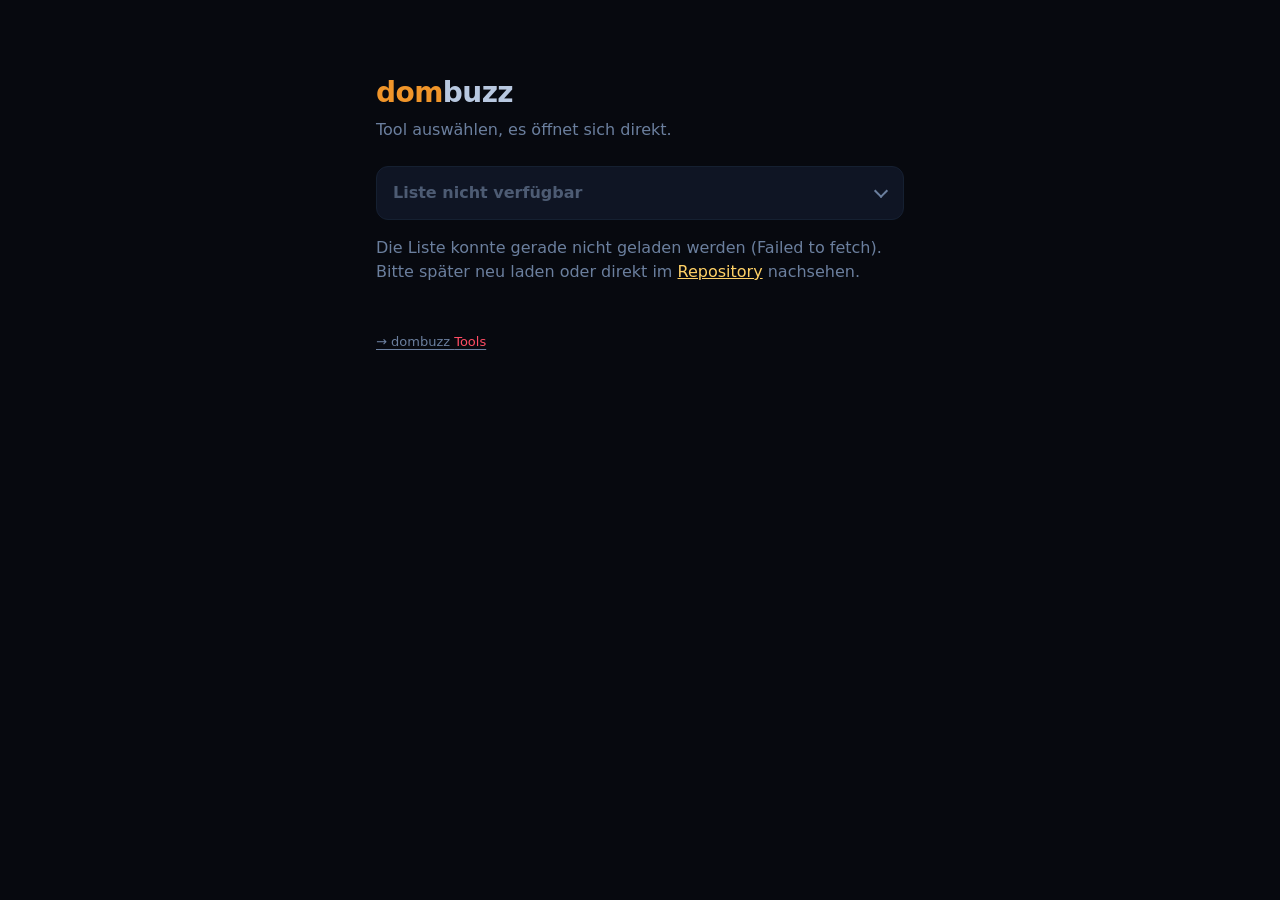
==== index.html @ 46669eb0 "Alle Seiten mit noindex, robots.txt erlaubt Crawling Co-Authored-By: Claude Sonnet 5.5 <noreply@anth" ====
<!doctype html>
<html lang="de">
<head>
<meta charset="utf-8">
<meta name="viewport" content="width=device-width, initial-scale=1">
<meta name="robots" content="noindex">
<meta name="color-scheme" content="dark">
<title>dombuzz</title>
<link rel="icon" type="image/png" href="[data-uri]">
<style>
  :root {
    --bg: #07090f; --card: #0d1220; --field: #131b2e; --text: #b8c8e0; --muted: #6b7f9e;
    --line: #1c2a40; --accent: #f0952a; --link: #ffd166; color-scheme: dark;
  }
  * { box-sizing: border-box; }
  body {
    margin: 0; background: var(--bg); color: var(--text);
    font: 16px/1.5 system-ui, -apple-system, "Segoe UI", Roboto, sans-serif;
  }
  main { max-width: 560px; margin: 0 auto; padding: 72px 16px 64px; }
  h1 { font-size: 28px; margin: 0 0 4px; letter-spacing: -0.02em; }
  h1 span { color: var(--accent); }
  .sub { color: var(--muted); margin: 0 0 24px; }
  .select { position: relative; }
  select {
    width: 100%; appearance: none; -webkit-appearance: none;
    padding: 14px 44px 14px 16px; font: inherit; font-weight: 600; color: var(--text);
    background: var(--field); border: 1px solid var(--line); border-radius: 12px;
    cursor: pointer; outline: none;
  }
  select:hover, select:focus { border-color: var(--accent); }
  select:disabled { cursor: default; color: var(--muted); }
  .select::after {
    content: ""; position: absolute; right: 18px; top: 50%; width: 8px; height: 8px;
    border-right: 2px solid var(--muted); border-bottom: 2px solid var(--muted);
    transform: translateY(-70%) rotate(45deg); pointer-events: none;
  }
  option { background: var(--card); color: var(--text); font-weight: 400; }
  .msg { color: var(--muted); margin-top: 16px; }
  .msg a { color: var(--link); }
  footer a { color: var(--muted); text-underline-offset: 3px; }
  footer a:hover, footer a:focus-visible { color: var(--accent); }
  footer .red { color: #ff4d64; }
  footer { margin-top: 48px; color: var(--muted); font-size: 13px; }
</style>
</head>
<body>
<main>
  <h1><span>dom</span>buzz</h1>
  <p class="sub">Tool auswählen, es öffnet sich direkt.</p>
  <div class="select">
    <select id="tools" aria-label="Tool auswählen" disabled>
      <option value="">Lade Tools …</option>
    </select>
  </div>
  <p class="msg" id="msg" hidden></p>
  <footer><a href="https://tools.dombuzz.ch/">→ dombuzz <span class="red">Tools</span></a></footer>
</main>

<script>
  // Einstellungen
  const REPO = 'dombuzz/dom';
  const BRANCH = 'main';
  const HIDE = ['index.html', '404.html']; // erscheinen nicht in der Liste

  // Anzeigenamen im Dropdown (Dateiname -> Name). Nicht aufgeführte Dateien zeigen ihren <title>.
  const NAMES = {
    'suncal.html':  'Sonnenkalender',
    'sunhome.html': 'Sonnenkalender@Home',
    'termica.html': 'Flugwetter',
    'bau.html':     'Baufortschritt Wärmepumpe',
    'eli.html':     'Eli'
  };

  // Gruppen im Dropdown. Die Tools erscheinen in der hier aufgeführten Reihenfolge.
  // Nicht aufgeführte Dateien landen alphabetisch in DEFAULT_GROUP.
  const GROUPS = {
    'Dom': ['suncal.html', 'sunhome.html', 'termica.html', 'bau.html', 'eli.html']
  };
  const DEFAULT_GROUP = 'Dom';
  const GROUP_ORDER = ['Dom'];

  const sel = document.getElementById('tools');
  const msg = document.getElementById('msg');

  // Pfad -> Adresse ohne .html ("votgr.html" -> "votgr")
  const toUrl = p => p.replace(/(^|\/)index\.html?$/i, '$1').replace(/\.html?$/i, '');

  async function titleOf(url, fallback) {
    try {
      const res = await fetch('/' + url);
      if (!res.ok) return fallback;
      const doc = new DOMParser().parseFromString(await res.text(), 'text/html');
      return (doc.title || '').trim() || fallback;
    } catch { return fallback; }
  }

  async function load() {
    try {
      const res = await fetch(`https://api.github.com/repos/${REPO}/git/trees/${BRANCH}?recursive=1`);
      if (!res.ok) throw new Error('HTTP ' + res.status);
      const files = (await res.json()).tree
        .filter(f => f.type === 'blob' && /\.html?$/i.test(f.path) && !HIDE.includes(f.path));
      const tools = await Promise.all(files.map(async f => {
        const url = toUrl(f.path);
        const group = Object.keys(GROUPS).find(g => GROUPS[g].includes(f.path)) || DEFAULT_GROUP;
        const pos = GROUPS[group] ? GROUPS[group].indexOf(f.path) : -1;
        return { url, group, pos, title: NAMES[f.path] || await titleOf(url, f.path.split('/').at(-1).replace(/\.html?$/i, '')) };
      }));
      tools.sort((a, b) => a.title.localeCompare(b.title, 'de'));

      sel.innerHTML = '';
      sel.append(new Option(tools.length ? 'Tool wählen …' : 'Keine Tools gefunden', ''));
      const order = [...GROUP_ORDER, ...new Set(tools.map(t => t.group))].filter((g, i, a) => a.indexOf(g) === i);
      for (const g of order) {
        const items = tools.filter(t => t.group === g)
          .sort((a, b) => (a.pos < 0 ? 1e9 : a.pos) - (b.pos < 0 ? 1e9 : b.pos) || a.title.localeCompare(b.title, 'de'));
        if (!items.length) continue;
        for (const t of items) sel.append(new Option(t.title, '/' + t.url));
      }
      sel.disabled = !tools.length;
    } catch (e) {
      sel.innerHTML = '<option value="">Liste nicht verfügbar</option>';
      msg.hidden = false;
      msg.innerHTML = 'Die Liste konnte gerade nicht geladen werden (' + e.message +
        '). Bitte später neu laden oder direkt im <a href="https://github.com/' + REPO + '">Repository</a> nachsehen.';
    }
  }

  sel.addEventListener('change', () => { if (sel.value) location.href = sel.value; });
  // Beim Zurückkehren mit dem Zurück-Button wieder auf "Tool wählen" stellen
  window.addEventListener('pageshow', () => { sel.selectedIndex = 0; });
  load();
</script>
</body>
</html>
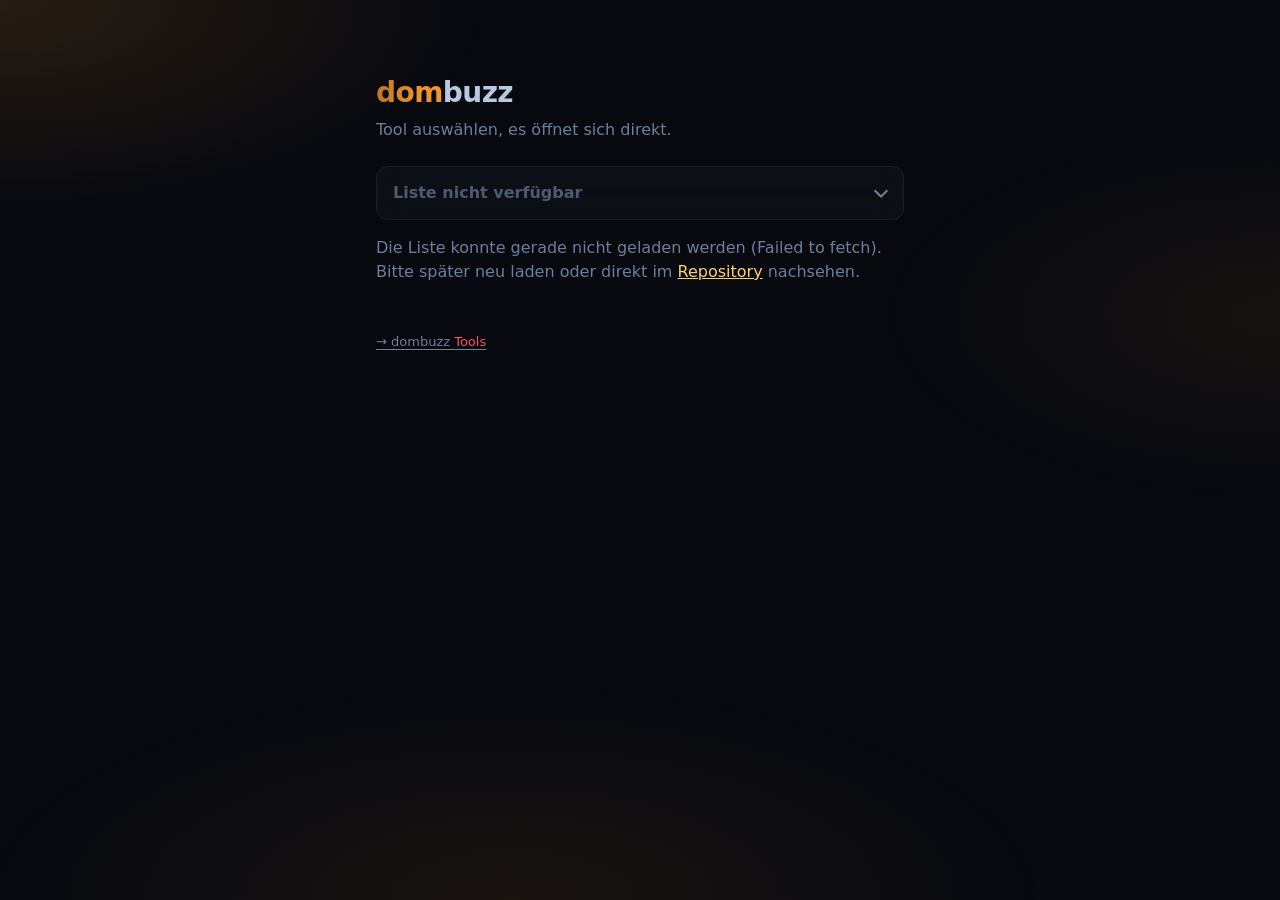
==== commit 3b98bedd: "Stil: Milchglas, Farbverlauf und Leuchten wie auf tools.dombuzz.ch (glass.css) Co-Authored-By: Claud" ====
--- a/index.html
+++ b/index.html
@@ -7,6 +7,7 @@
 <meta name="color-scheme" content="dark">
 <title>dombuzz</title>
 <link rel="icon" type="image/png" href="[data-uri]">
+<link rel="stylesheet" href="/glass.css">
 <style>
   :root {
     --bg: #07090f; --card: #0d1220; --field: #131b2e; --text: #b8c8e0; --muted: #6b7f9e;
@@ -69,13 +70,16 @@
     'sunhome.html': 'Sonnenkalender@Home',
     'termica.html': 'Flugwetter',
     'bau.html':     'Baufortschritt Wärmepumpe',
-    'eli.html':     'Eli'
+    'eli.html':     'Eli',
+    'todo.html':    'Todo',
+    'fire.html':    'Rauchmelder',
+    'wp.html':      'Wärmepumpe'
   };
 
   // Gruppen im Dropdown. Die Tools erscheinen in der hier aufgeführten Reihenfolge.
   // Nicht aufgeführte Dateien landen alphabetisch in DEFAULT_GROUP.
   const GROUPS = {
-    'Dom': ['suncal.html', 'sunhome.html', 'termica.html', 'bau.html', 'eli.html']
+    'Dom': ['suncal.html', 'sunhome.html', 'termica.html', 'bau.html', 'eli.html', 'todo.html', 'fire.html', 'wp.html']
   };
   const DEFAULT_GROUP = 'Dom';
   const GROUP_ORDER = ['Dom'];
--- a/glass.css
+++ b/glass.css
@@ -0,0 +1,36 @@
+/* Gemeinsamer Stil für dom.dombuzz.ch: Milchglas, Farbverlauf und sanftes Leuchten (Vorbild: tools.dombuzz.ch) */
+:root {
+  --bar0: color-mix(in srgb, var(--accent, #f0952a) 80%, #000);
+  --rgrad: linear-gradient(90deg, var(--bar0), var(--accent, #f0952a) 70%);
+  --glass: rgba(255,255,255,.045);
+  --glass-line: rgba(255,255,255,.09);
+  --glow: 0 0 0 1px color-mix(in srgb, var(--accent, #f0952a) 55%, transparent), 0 0 20px color-mix(in srgb, var(--accent, #f0952a) 28%, transparent);
+}
+/* weiches Licht im Hintergrund */
+body::before {
+  content: ""; position: fixed; inset: 0; z-index: -1; pointer-events: none;
+  background:
+    radial-gradient(55% 35% at 0% 0%, color-mix(in srgb, var(--accent, #f0952a) 14%, transparent), transparent 70%),
+    radial-gradient(45% 30% at 100% 35%, color-mix(in srgb, var(--accent, #f0952a) 7%, transparent), transparent 70%),
+    radial-gradient(60% 35% at 40% 100%, color-mix(in srgb, var(--accent, #f0952a) 8%, transparent), transparent 70%);
+}
+/* Milchglas: Karten, Felder, Listen */
+.tile, .panel, .list, ul#list, #new, #pw, select, .seg, .path, .btn {
+  background-color: var(--glass) !important;
+  -webkit-backdrop-filter: blur(14px) saturate(1.2); backdrop-filter: blur(14px) saturate(1.2);
+  border-color: var(--glass-line) !important;
+}
+option { background: #0d1220; }
+/* Leuchten beim Darüberfahren und Fokussieren */
+.tile, .panel, .list, #new, #pw, select, .seg, .btn { transition: border-color .15s, box-shadow .2s; }
+.tile:hover, .panel:hover, .list:hover, #new:hover, #new:focus, #pw:hover, #pw:focus,
+select:hover, select:focus, .btn:hover, .btn:focus-visible { border-color: var(--accent) !important; box-shadow: var(--glow); }
+/* Akzente mit Farbverlauf */
+h1 span { background-image: var(--rgrad); -webkit-background-clip: text; background-clip: text; -webkit-text-fill-color: transparent; }
+.add, .bar i, .seg button[aria-pressed="true"] { background-image: var(--rgrad) !important; }
+.add { box-shadow: 0 0 16px color-mix(in srgb, var(--accent, #f0952a) 30%, transparent); transition: box-shadow .2s, filter .15s; }
+.add:hover, .add:focus-visible { box-shadow: 0 0 22px color-mix(in srgb, var(--accent, #f0952a) 50%, transparent); filter: brightness(1.07); }
+.bar i { box-shadow: 0 0 8px color-mix(in srgb, var(--accent, #f0952a) 40%, transparent); }
+.seg button[aria-pressed="true"] { color: #fff !important; box-shadow: 0 0 12px color-mix(in srgb, var(--accent, #f0952a) 35%, transparent); }
+input[type=checkbox]:checked { background-image: var(--rgrad) !important; box-shadow: 0 0 8px color-mix(in srgb, var(--accent, #f0952a) 45%, transparent); }
+@media (prefers-reduced-motion: reduce) { * { transition-duration: .01ms !important; } }
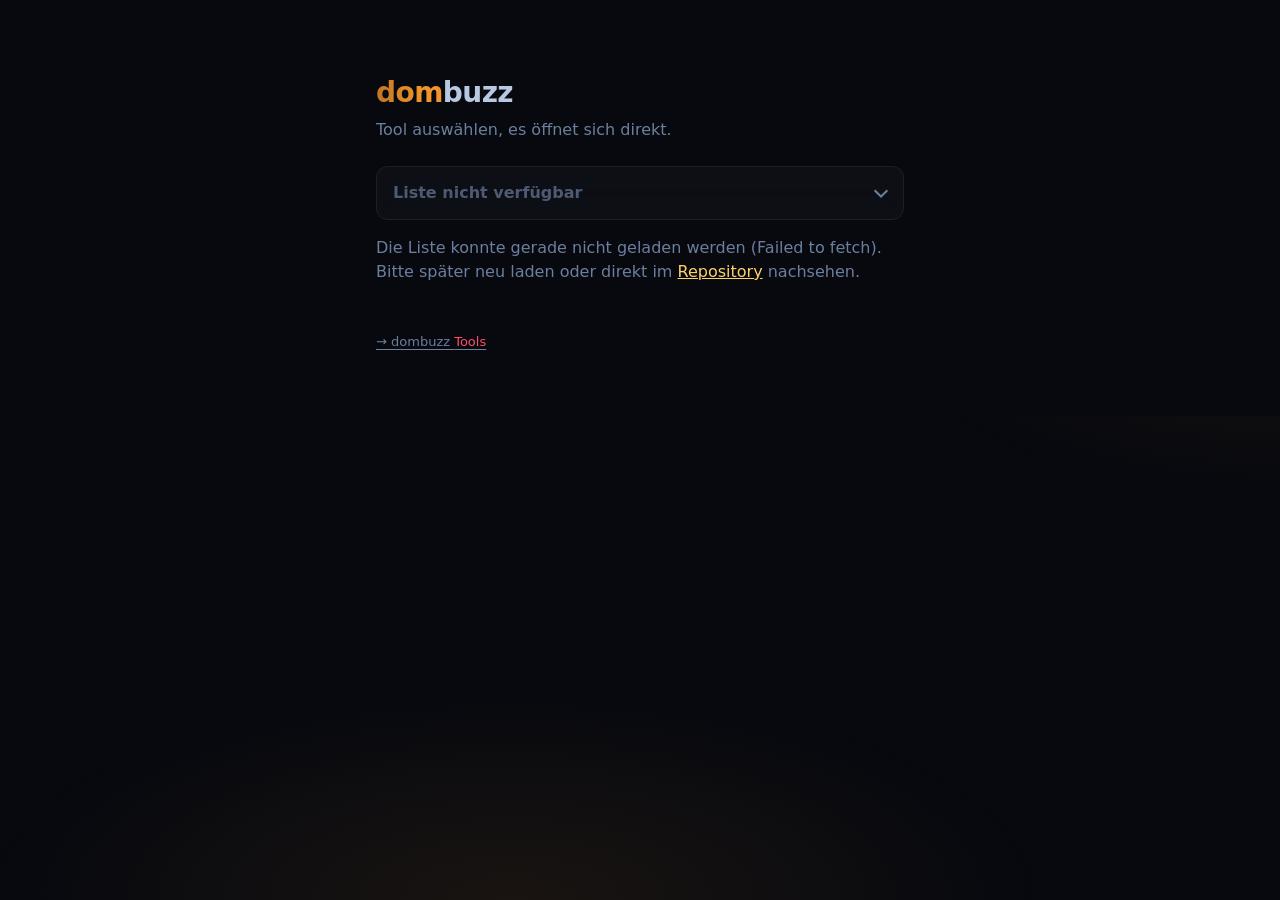
==== commit 54b1a9d5: "Hausübersicht: Temperaturen, Wärmepumpe und Rauchmelder auf einer Seite Co-Authored-By: Claude Sonne" ====
--- a/index.html
+++ b/index.html
@@ -73,13 +73,14 @@
     'eli.html':     'Eli',
     'todo.html':    'Todo',
     'fire.html':    'Rauchmelder',
-    'wp.html':      'Wärmepumpe'
+    'wp.html':      'Wärmepumpe',
+    'uebersicht.html': 'Hausübersicht'
   };
 
   // Gruppen im Dropdown. Die Tools erscheinen in der hier aufgeführten Reihenfolge.
   // Nicht aufgeführte Dateien landen alphabetisch in DEFAULT_GROUP.
   const GROUPS = {
-    'Dom': ['suncal.html', 'sunhome.html', 'termica.html', 'bau.html', 'eli.html', 'todo.html', 'fire.html', 'wp.html']
+    'Dom': ['uebersicht.html', 'suncal.html', 'sunhome.html', 'termica.html', 'bau.html', 'eli.html', 'todo.html', 'fire.html', 'wp.html']
   };
   const DEFAULT_GROUP = 'Dom';
   const GROUP_ORDER = ['Dom'];
--- a/glass.css
+++ b/glass.css
@@ -15,16 +15,16 @@
     radial-gradient(60% 35% at 40% 100%, color-mix(in srgb, var(--accent, #f0952a) 8%, transparent), transparent 70%);
 }
 /* Milchglas: Karten, Felder, Listen */
-.tile, .panel, .list, ul#list, #new, #pw, select, .seg, .path, .btn {
+.tile, .panel, .list, ul#list, #new, #pw, select, .seg, .path, a.btn {
   background-color: var(--glass) !important;
   -webkit-backdrop-filter: blur(14px) saturate(1.2); backdrop-filter: blur(14px) saturate(1.2);
   border-color: var(--glass-line) !important;
 }
 option { background: #0d1220; }
 /* Leuchten beim Darüberfahren und Fokussieren */
-.tile, .panel, .list, #new, #pw, select, .seg, .btn { transition: border-color .15s, box-shadow .2s; }
+.tile, .panel, .list, #new, #pw, select, .seg, a.btn { transition: border-color .15s, box-shadow .2s; }
 .tile:hover, .panel:hover, .list:hover, #new:hover, #new:focus, #pw:hover, #pw:focus,
-select:hover, select:focus, .btn:hover, .btn:focus-visible { border-color: var(--accent) !important; box-shadow: var(--glow); }
+select:hover, select:focus, a.btn:hover, a.btn:focus-visible { border-color: var(--accent) !important; box-shadow: var(--glow); }
 /* Akzente mit Farbverlauf */
 h1 span { background-image: var(--rgrad); -webkit-background-clip: text; background-clip: text; -webkit-text-fill-color: transparent; }
 .add, .bar i, .seg button[aria-pressed="true"] { background-image: var(--rgrad) !important; }
@@ -34,3 +34,45 @@
 .seg button[aria-pressed="true"] { color: #fff !important; box-shadow: 0 0 12px color-mix(in srgb, var(--accent, #f0952a) 35%, transparent); }
 input[type=checkbox]:checked { background-image: var(--rgrad) !important; box-shadow: 0 0 8px color-mix(in srgb, var(--accent, #f0952a) 45%, transparent); }
 @media (prefers-reduced-motion: reduce) { * { transition-duration: .01ms !important; } }
+
+/* ---- Sonnenkalender (suncal, sunhome) ---- */
+header { -webkit-backdrop-filter: blur(14px) saturate(1.2); backdrop-filter: blur(14px) saturate(1.2); }
+.dc, .if, .step, #welcome, .tbtn, .tsw, .sbox {
+  background-color: var(--glass) !important;
+  -webkit-backdrop-filter: blur(14px) saturate(1.2); backdrop-filter: blur(14px) saturate(1.2);
+  border-color: var(--glass-line) !important;
+}
+.dc, .if, .tbtn, .tsw { transition: border-color .15s, box-shadow .2s, background .2s, color .2s; }
+.dc:hover, .if:hover, .if:focus, .tbtn:hover, .tsw:hover { border-color: var(--acc) !important; box-shadow: var(--glow); }
+.dc.today { box-shadow: 0 0 0 1px color-mix(in srgb, var(--acc) 60%, transparent), 0 0 24px color-mix(in srgb, var(--acc) 30%, transparent); }
+.htitle { background-image: var(--rgrad); -webkit-background-clip: text; background-clip: text; -webkit-text-fill-color: transparent; }
+button.btn { background-image: var(--rgrad); box-shadow: 0 0 16px color-mix(in srgb, var(--acc) 30%, transparent); transition: box-shadow .2s, filter .15s; }
+button.btn:hover { filter: brightness(1.07); box-shadow: 0 0 22px color-mix(in srgb, var(--acc) 50%, transparent); }
+button.btn:disabled { background-image: none; box-shadow: none; }
+.tbtn.act, .tsw.act { background-image: var(--rgrad) !important; box-shadow: 0 0 14px color-mix(in srgb, var(--acc) 40%, transparent); }
+#tip { background-color: rgba(19,27,46,.82) !important; -webkit-backdrop-filter: blur(16px) saturate(1.3); backdrop-filter: blur(16px) saturate(1.3); box-shadow: var(--glow); }
+
+/* ---- Thermik-Karte (termica) ---- */
+.controls { background-color: var(--glass) !important; -webkit-backdrop-filter: blur(14px) saturate(1.2); backdrop-filter: blur(14px) saturate(1.2); }
+header input, .controls input, .stat, .tablewrap, #ema, #results, .chip {
+  background-color: var(--glass) !important;
+  -webkit-backdrop-filter: blur(14px) saturate(1.2); backdrop-filter: blur(14px) saturate(1.2);
+  border-color: var(--glass-line) !important;
+}
+header input:hover, header input:focus, .controls input:hover, .controls input:focus, .chip:hover, .stat:hover { border-color: var(--accent) !important; box-shadow: var(--glow); }
+.chip[aria-pressed="true"] { background-image: var(--rgrad) !important; border-color: var(--accent) !important; box-shadow: 0 0 14px color-mix(in srgb, var(--accent) 40%, transparent); }
+.brand { text-shadow: 0 0 18px color-mix(in srgb, var(--accent) 45%, transparent); }
+
+/* ---- Bauverfahren-Zeitleiste (bau) ---- */
+.tooltip { background: rgba(15,21,34,.82) !important; -webkit-backdrop-filter: blur(16px) saturate(1.3); backdrop-filter: blur(16px) saturate(1.3); border: 1px solid var(--glass-line); }
+.node .dot { box-shadow: 0 0 10px color-mix(in srgb, var(--confirmed, #f0952a) 45%, transparent); }
+.node:hover .dot { box-shadow: 0 0 0 6px rgba(240,149,42,.18), 0 0 22px rgba(240,149,42,.5); }
+.node.future .dot { box-shadow: none; }
+
+/* ---- Sonnen-Anzeige (eli) ---- */
+.sun { filter: drop-shadow(0 0 18px color-mix(in srgb, var(--accent, #f0952a) 60%, transparent)); }
+.entry { text-shadow: 0 0 26px color-mix(in srgb, var(--accent, #f0952a) 40%, transparent); }
+
+/* Sonnenkalender: html und body haben dort denselben Hintergrund und würden das Hintergrundlicht verdecken */
+html { background-color: var(--bg, #07090f); }
+body:has(header .htitle) { background: transparent !important; }
